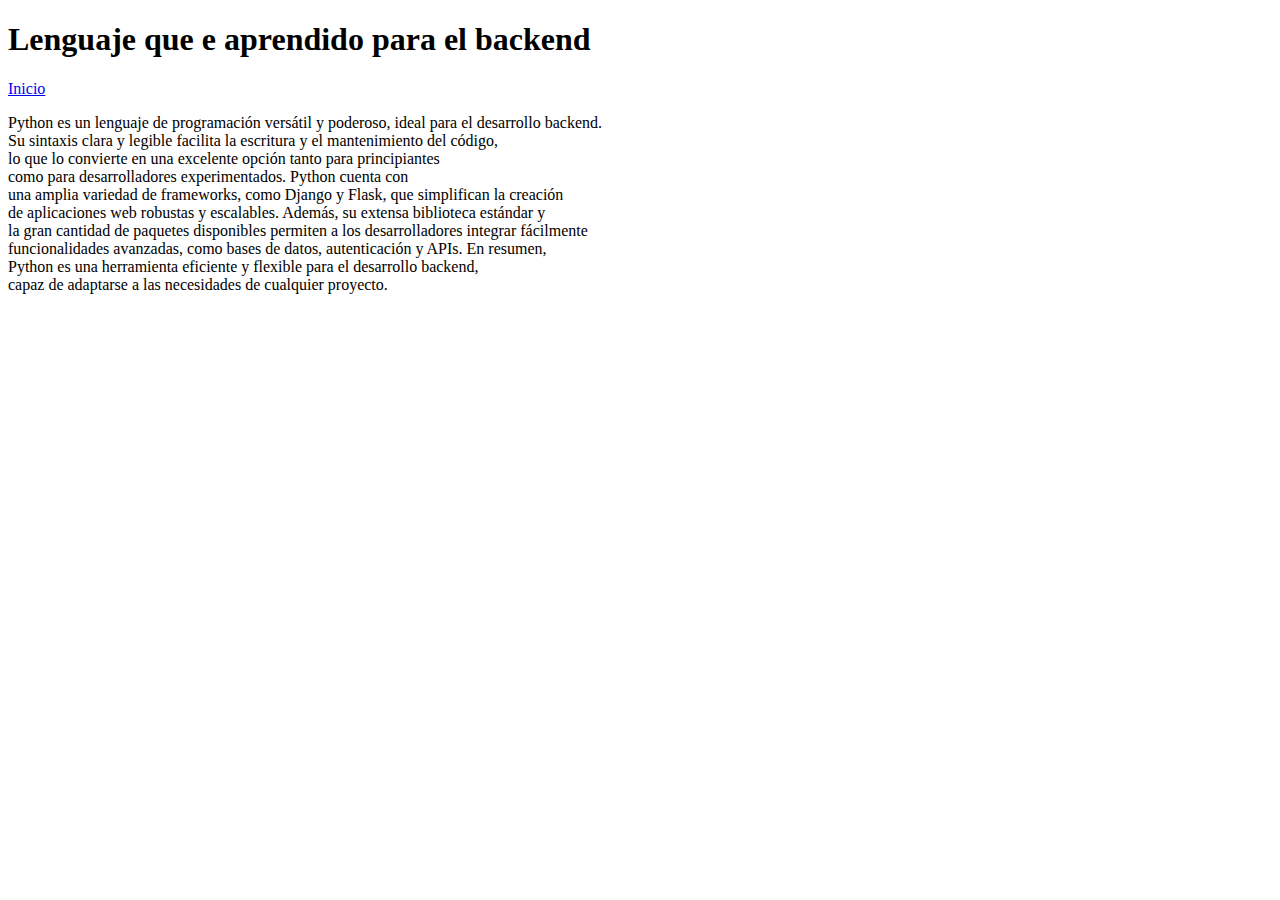
==== docs/backend.html @ dfd7938c "archivos de mi primera pagina" ====
<!DOCTYPE html>
<html lang="en">
<head>
    <meta charset="UTF-8">
    <meta name="viewport" content="width=device-width, initial-scale=1.0">
    <title>Backend</title>
    <link rel="stylesheet" href="acceso/estyle.css">
</head>
<body class="body_b">
    <h1 class="h1_bak">Lenguaje que e aprendido para el backend</h1>
    <a class="ab"  href="inicio.html">Inicio</a>
    <p class="p_bak">Python es un lenguaje de programación versátil y poderoso, ideal para el desarrollo backend. <br>
        Su sintaxis clara y legible facilita la escritura y el mantenimiento del código,<br>
         lo que lo convierte en una excelente opción tanto para principiantes<br>
          como para desarrolladores experimentados. Python cuenta con <br>
          una amplia variedad de frameworks, como Django y Flask, que simplifican la creación<br>
           de aplicaciones web robustas y escalables. Además, su extensa biblioteca estándar y <br>
           la gran cantidad de paquetes disponibles permiten a los desarrolladores integrar fácilmente<br>
            funcionalidades avanzadas, como bases de datos, autenticación y APIs. En resumen,<br>
             Python es una herramienta eficiente y flexible para el desarrollo backend,<br>
              capaz de adaptarse a las necesidades de cualquier proyecto.
    </p>
    
</body>
</html>
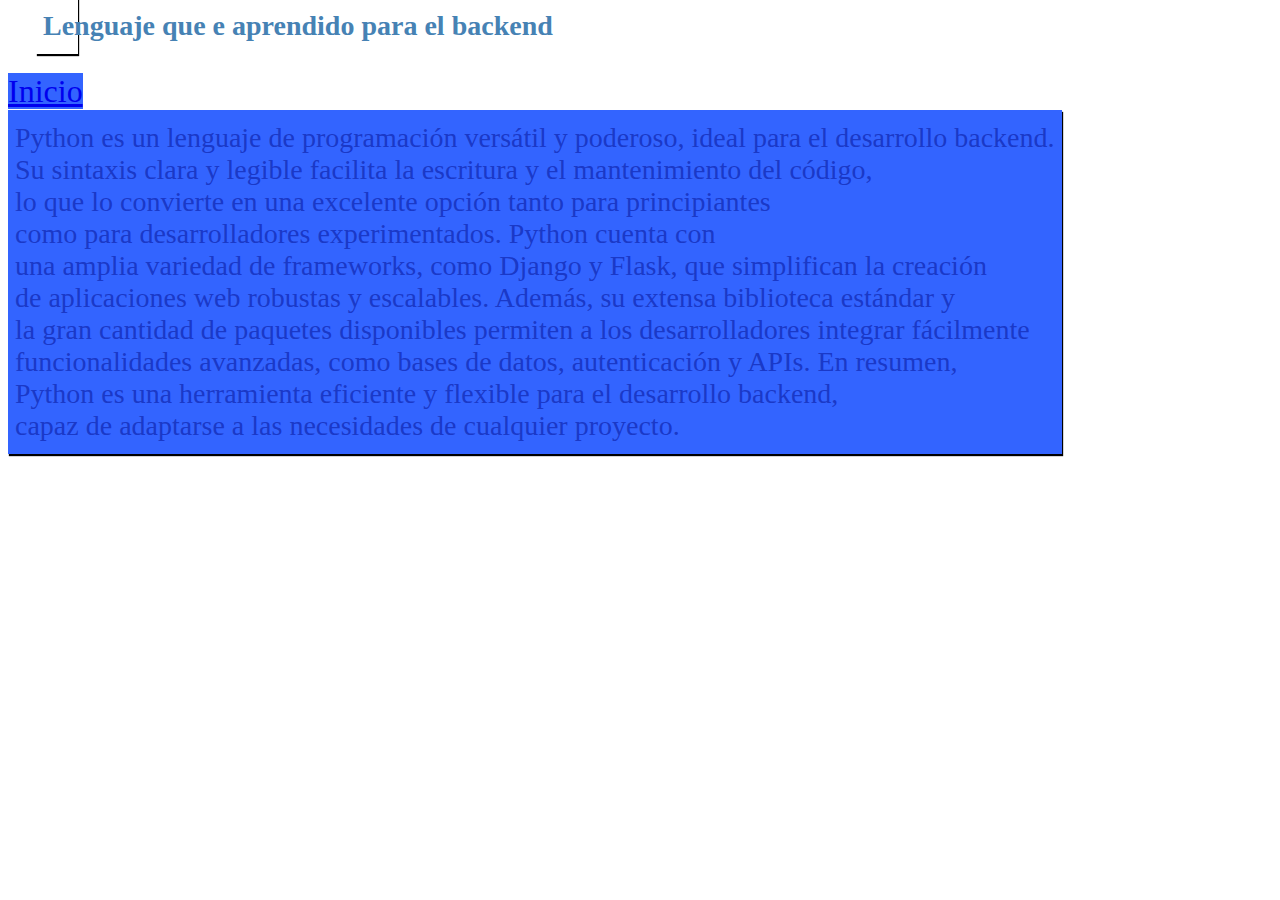
==== commit 3fcdb29a: "segunda atualizacion a mi pagina" ====
--- a/docs/backend.html
+++ b/docs/backend.html
@@ -4,11 +4,11 @@
     <meta charset="UTF-8">
     <meta name="viewport" content="width=device-width, initial-scale=1.0">
     <title>Backend</title>
-    <link rel="stylesheet" href="acceso/estyle.css">
+    <link rel="stylesheet" href="assets/estyle.css">
 </head>
 <body class="body_b">
     <h1 class="h1_bak">Lenguaje que e aprendido para el backend</h1>
-    <a class="ab"  href="inicio.html">Inicio</a>
+    <a class="ab"  href="index.html">Inicio</a>
     <p class="p_bak">Python es un lenguaje de programación versátil y poderoso, ideal para el desarrollo backend. <br>
         Su sintaxis clara y legible facilita la escritura y el mantenimiento del código,<br>
          lo que lo convierte en una excelente opción tanto para principiantes<br>
--- a/docs/assets/estyle.css
+++ b/docs/assets/estyle.css
@@ -0,0 +1,187 @@
+.h_1 {
+    background-color: rgb(51, 100, 1000);
+    color: rgba(20, 45, 184, 0.808);
+    /* margin-left: 2.9em; */
+    display: inline-block;
+    padding: 20px;
+    /* margin-left: auto; */
+    box-shadow: 1px 1.1px 7px #000;
+    margin-top: 2em;
+    margin-top: auto;
+    margin-left: auto;
+    margin-right: auto;
+    margin-bottom: auto;
+    /* display: flex; */
+    display: flex;
+    /* flex-direction: column; */
+    justify-content: space-between;
+    justify-self: center;
+    /* justify-self: unset; */
+    /* justify-items: first baseline; */
+    justify-content: center;
+}
+.body_b {
+    display: inline-block;
+    
+    flex-direction: column;
+
+}
+.ab {
+    background-color:  rgb(51, 100, 1000);
+    font-size: 2em;
+}
+.h1_bak {
+    font-size: 28px;
+    
+
+    text-wrap: nowrap;
+    font-weight: 100px;
+    color: #4682B4;
+    width: 1em;
+    padding: 1em;
+    /* background-color: #0022ff; */
+    margin-inline-end: auto;
+    margin-left: 1em;
+    
+
+    margin-top: -10px;
+    padding-top: 12px;
+    padding-bottom: 12px;
+    padding-left: 7px;
+    padding-right: 7px;
+    box-shadow: 1px 2px 1px #000;
+    display: flex;
+    
+}
+.fron_41 {
+    display: flex;
+    width: 40px;
+    padding: 60px;
+}
+
+.p_frontend{
+    background-color: rgb(51, 100, 1000);
+    color: rgba(20, 45, 184, 0.808);
+    margin-top: auto;
+    margin-left: auto;
+    margin-right: auto;
+    margin-bottom: auto;
+    font-size: 28px;
+    padding-top: 12px;
+    padding-bottom: 12px;
+    padding-left: 7px;
+    padding-right: 7px;
+    box-shadow: 1px 2px 1px #000;
+ 
+}
+.p_bak {
+    background-color: rgb(51, 100, 1000);
+color: rgba(20, 45, 184, 0.808);
+margin-top: auto;
+margin-left: auto;
+margin-right: auto;
+margin-bottom: auto;
+font-size: 28px;
+padding-top: 12px;
+padding-bottom: 12px;
+padding-left: 7px;
+padding-right: 7px;
+box-shadow: 1px 2px 1px #000;
+
+}
+header {
+    display: flex;
+    flex-direction: column;
+    justify-content: center;
+    justify-items: center;
+     padding: 6.5em;
+     margin-top: auto;
+     margin-right: auto;
+     margin-left: -9.3em;
+     margin-bottom: auto;
+     /* margin-top: -3em; */
+     
+}
+header > nav > ul > li:first-child{
+    
+    padding: .5em;
+    display: flex;
+    justify-content: center;
+    flex-direction: column;
+    justify-content: center;
+    width: 30em;
+    margin-top: auto;
+    margin-right: auto;
+    margin-left: auto;
+    margin-bottom: auto;
+    margin-top: 10px;
+    box-sizing: border-box;
+    box-shadow: .3px 1px 2px #000;
+    /* background-color: #4682B4; */
+}
+/* header > nav > ul > li  > a:first-child{ */
+    /* margin-top: .1em; */
+/* } */
+header > nav > ul > li {
+    padding: .5em;
+    /* border: 1px solid black; */
+    display: flex;
+    justify-content: center;
+    flex-direction: column;
+    justify-content: center;
+    width: 30em;
+    margin-top: auto;
+    margin-right: auto;
+    margin-left: auto;
+    margin-bottom: auto;
+    margin-top: 10px;
+    
+    box-sizing: border-box;
+    box-shadow: .3px 1px 2px #000;
+    
+    
+}
+header > nav > ul > li:hover {
+    padding: .5em;
+    /* border: 1px solid black; */
+    display: flex;
+    justify-content: center;
+    flex-direction: column;
+    justify-content: center;
+    width: 30em;
+    margin-top: auto;
+    margin-right: auto;
+    margin-left: auto;
+    margin-bottom: auto;
+    margin-top: 10px;
+    
+    box-sizing: border-box;
+    box-shadow: .3px 1px 2px #000;
+    background-color: #4682B4;
+
+}
+
+header > nav > ul > li > a {
+    
+    /* background-color: aqua; */
+    font-size: 1em;
+    padding: .5em;
+    height: .5em;
+    padding: 2em;
+    color: blue;
+    border: .5px soli black;
+    /* flex-wrap: nowrap; */
+}
+header > nav > ul > li > a:focus {
+font-size: 1em;
+padding: .5em;
+height: .5em;
+padding: 2em;
+color: #00ff00;
+background-color: #4682B4;
+text-decoration: underline;
+border: .5px soli black;
+box-sizing: border-box;
+    
+}
+
